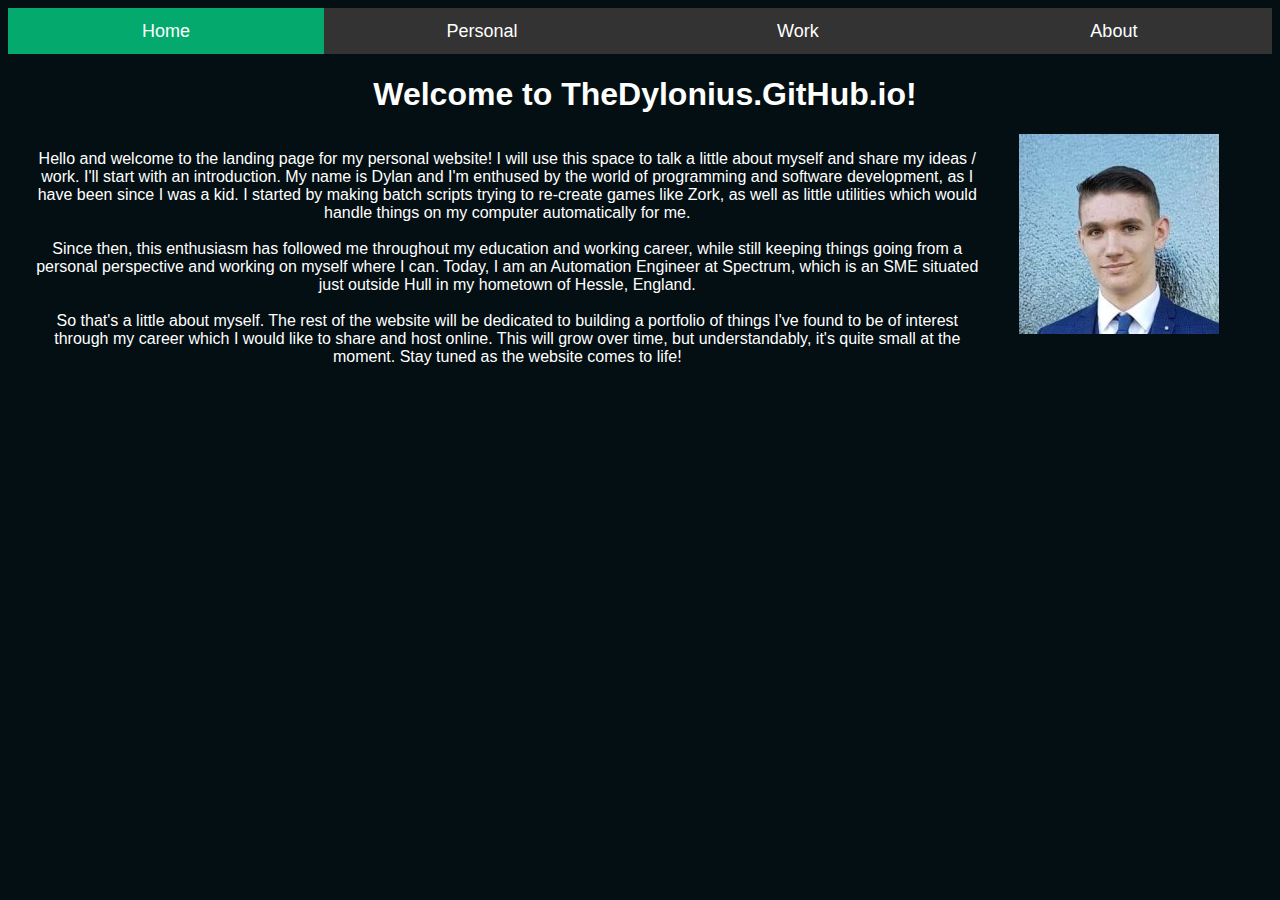
==== index.html @ 5f8aa7c8 "Basic update" ====
<!DOCTYPE html>
<html lang="en">

	<head>
		<title>TheDylonius - Landing Page</title>
		<meta name="description" content="The personal page for GitHub user TheDylonius." />
		<meta name="author" content="Dylan Davis" />
		<link rel="stylesheet" type="text/css" href="styles.css" media="screen" />
	</head>

	<body>
		<div id="introduction">
			<div class="topnav">
				<a href="index.html" class="active">Home</a>
				<a href="personal.html">Personal</a>
				<a href="work.html">Work</a>
				<a href="about.html">About</a>
			</div>

			<div id="header">
				<h1>Welcome to TheDylonius.GitHub.io!</h1>
			</div>

			<div id="content">
				<p>Hello and welcome to the landing page for my personal website! I will use this space to talk a little
					about myself and share my ideas / work. I'll start with an introduction. My name is Dylan and I'm
					enthused by the world of programming and software development, as I have been since I was a kid.
					I started by making batch scripts trying to re-create games like Zork, as well as little utilities
					which would handle things on my computer automatically for me.
					<br><br>
					Since then, this enthusiasm has followed me throughout my education and working career, while still
					keeping things going from a personal perspective and working on myself where I can. Today, I am an
					Automation Engineer at Spectrum, which is an SME situated just outside Hull in my hometown of
					Hessle, England.
					<br><br>
					So that's a little about myself. The rest of the website will be dedicated to building a portfolio
					of things I've found to be of interest through my career which I would like to share and host
					online. This will grow over time, but understandably, it's quite small at the moment. Stay tuned as
					the website comes to life!
				</p>
			</div>

			<div id="photo">
				<img src="img/dylan.jpg">
			</div>
		</div>
	</body>

</html>
---- styles.css ----
/*
	Theme Name: 	Dylonius.GitHub.io - Main Theme
	Theme URI: 		https://thedylonius.github.io/thedylonius.github.io
	Author: 		TheDylonius
	Author URI: 	https://thedylonius.github.io/thedylonius.github.io
	Description:	This is the main theme that I will use within my GitHub.io pages.
	Version: 		1.00B
	License: 		N/A
	License URI: 	N/A
*/

<style>

/* HTML Body Styles */
html,
body {
	margin: 0;
	padding: 0;
}

body {
	background-color: #040F13;
}

/* Container Styles */
div #container {
	height: 100%;
	width: 100%;
	margin: 0 auto;
}

/* Navigation Bar Styles */
.topnav {
	background-color: #333;
	overflow: hidden;
}

/* Style the links inside the navigation bar */
.topnav a {
	float: left;
	display: block;
	color: #FFFFFF;
	text-align: center;
	padding: 1%;
	width: 23%;
	text-decoration: none;
	font-size: 18px;
	font-family: helvetica;
}

/* Change the color of links on hover */
.topnav a:hover {
	background-color: #ddd;
	color: black;
}

/* Add an active class to highlight the current page */
.topnav a.active {
	background-color: #04AA6D;
	color: white;
}

/* Hide the link that should open and close the topnav on small screens */
.topnav .icon {
	display: none;
}

/* Header Styles */
div #header {
	position: relative;
}

div #header h1 {
	height: 80px;
	line-height: 80px;
	margin: 0;
	padding-left: 10px;
	color: #FFFFFF;
	text-align: center;
	font-family: helvetica;
}

div #header a {
	position: absolute;
	right: 0;
	top: 23px;
	padding: 10px;
	color: #006;
}

/* Footer Styles */
div #footer {
	background: #42444e;
	color: #fff;
}

div #footer p {
	padding: 20px 10px;
}

/* Content Styles */
div #content {
	float: left;
	margin-left: 2%;
	width: 75%;
	text-align: center;
	font-family: helvetica;
	color: #FFFFFF;
}

div #photo {
	float: right;
	width: 20%;
}

/* Extra Styles */
div #extra {
	background: #147FA9;
	clear: both;
	width: 100%;
}

</style>
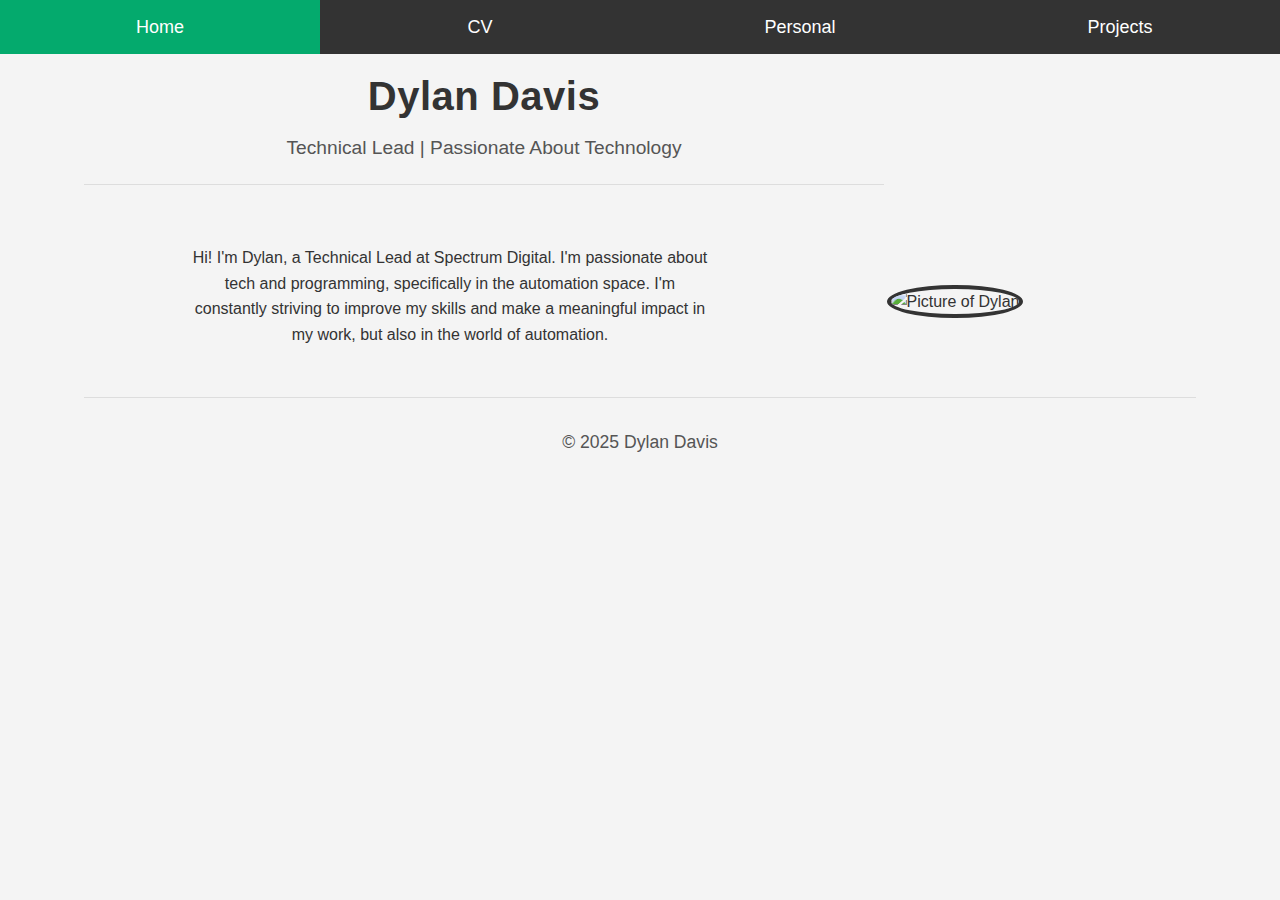
==== commit 27ba8454: "Changed the content and updated the style." ====
--- a/index.html
+++ b/index.html
@@ -1,49 +1,44 @@
 <!DOCTYPE html>
 <html lang="en">
+<head>
+	<meta charset="UTF-8">
+	<meta name="viewport" content="width=device-width, initial-scale=1.0">
+	<meta http-equiv="X-UA-Compatible" content="ie=edge">
+	<title>Dylan Davis | Home</title>
+	<link rel="stylesheet" href="styles.css">
+	<link rel="icon" type="image/x-icon" href="img/website-icon.ico">
+</head>
 
-	<head>
-		<title>TheDylonius - Landing Page</title>
-		<meta name="description" content="The personal page for GitHub user TheDylonius." />
-		<meta name="author" content="Dylan Davis" />
-		<link rel="stylesheet" type="text/css" href="styles.css" media="screen" />
-	</head>
+<body>
+	<!-- Navigation Bar -->
+	<div class="topnav">
+		<a href="index.html" class="active">Home</a>
+		<a href="curriculum-vitae.html">CV</a>
+		<a href="personal.html">Personal</a>
+		<a href="projects.html">Projects</a>
+	</div>
 
-	<body>
-		<div id="introduction">
-			<div class="topnav">
-				<a href="index.html" class="active">Home</a>
-				<a href="personal.html">Personal</a>
-				<a href="work.html">Work</a>
-				<a href="about.html">About</a>
+	<!-- Content -->
+	<div class="container">
+		<header>
+			<h1>Dylan Davis</h1>
+			<p>Technical Lead | Passionate About Technology</p>
+		</header>
+
+		<section id="profile-image">
+			<div class="profile-content">
+				<div class="profile-text">
+					<p>Hi! I'm Dylan, a Technical Lead at Spectrum Digital. I'm passionate about tech and programming, specifically in the automation space. I'm constantly striving to improve my skills and make a meaningful impact in my work, but also in the world of automation.</p>
+				</div>
+				<div class="profile-img-container">
+					<img src="img\profile-image.png" alt="Picture of Dylan" class="profile-img">
+				</div>
 			</div>
+		</section>
 
-			<div id="header">
-				<h1>Welcome to TheDylonius.GitHub.io!</h1>
-			</div>
-
-			<div id="content">
-				<p>Hello and welcome to the landing page for my personal website! I will use this space to talk a little
-					about myself and share my ideas / work. I'll start with an introduction. My name is Dylan and I'm
-					enthused by the world of programming and software development, as I have been since I was a kid.
-					I started by making batch scripts trying to re-create games like Zork, as well as little utilities
-					which would handle things on my computer automatically for me.
-					<br><br>
-					Since then, this enthusiasm has followed me throughout my education and working career, while still
-					keeping things going from a personal perspective and working on myself where I can. Today, I am an
-					Automation Engineer at Spectrum, which is an SME situated just outside Hull in my hometown of
-					Hessle, England.
-					<br><br>
-					So that's a little about myself. The rest of the website will be dedicated to building a portfolio
-					of things I've found to be of interest through my career which I would like to share and host
-					online. This will grow over time, but understandably, it's quite small at the moment. Stay tuned as
-					the website comes to life!
-				</p>
-			</div>
-
-			<div id="photo">
-				<img src="img/dylan.jpg">
-			</div>
-		</div>
-	</body>
-
+		<footer>
+			<p>&copy; 2025 Dylan Davis</p>
+		</footer>
+	</div>
+</body>
 </html>--- a/styles.css
+++ b/styles.css
@@ -9,115 +9,159 @@
 	License URI: 	N/A
 */
 
-<style>
-
-/* HTML Body Styles */
-html,
-body {
+* {
 	margin: 0;
 	padding: 0;
+	box-sizing: border-box;
 }
 
 body {
-	background-color: #040F13;
+	font-family: Arial, sans-serif;
+	line-height: 1.6;
+	background-color: #f4f4f4;
+	color: #333;
 }
 
-/* Container Styles */
-div #container {
-	height: 100%;
-	width: 100%;
-	margin: 0 auto;
+.container {
+	width: 90%;
+	margin: auto;
+	overflow: hidden;
+	padding-left: 20px;
+	padding-right: 20px;
 }
+
+header {
+	padding: 10px;
+	text-align: center;
+	border-bottom: 1px solid #ddd;
+	max-width: 800px;
+	margin-bottom: 10px;
+}
+
+	header h1 {
+		font-size: 2.5em;
+		margin-bottom: 5px;
+		font-weight: 600;
+		letter-spacing: 0.5px;
+	}
+
+	header p {
+		font-size: 1.2em;
+		color: #555;
+	}
+
+p {
+	margin-bottom: 10px;
+}
+
+section {
+	padding: 0px 0;
+	margin-bottom: 20px;
+}
+
+    section h2 {
+		font-size: 2em;
+		margin-bottom: 0px;
+		color: #333;
+	}
+
+ul {
+	margin-top: 10px;
+	margin-left: 25px;
+	margin-bottom: 25px;
+	list-style-type: disc;
+}
+
+	ul li {
+		margin-bottom: 10px;
+	}
+
+.job {
+	margin-bottom: 20px;
+}
+
+footer {
+	background: #f4f4f4; /* Same light tone as the header */
+	color: #222;
+	text-align: center;
+	padding: 30px 20px;
+	border-top: 1px solid #ddd;
+	font-size: 1.1em;
+	font-family: Helvetica, sans-serif;
+}
+
+	footer p {
+		margin: 0;
+		color: #555;
+	}
 
 /* Navigation Bar Styles */
 .topnav {
 	background-color: #333;
+	display: flex;
+	justify-content: space-around;
 	overflow: hidden;
-}
-
-/* Style the links inside the navigation bar */
-.topnav a {
-	float: left;
-	display: block;
-	color: #FFFFFF;
-	text-align: center;
-	padding: 1%;
-	width: 23%;
-	text-decoration: none;
-	font-size: 18px;
-	font-family: helvetica;
-}
-
-/* Change the color of links on hover */
-.topnav a:hover {
-	background-color: #ddd;
-	color: black;
-}
-
-/* Add an active class to highlight the current page */
-.topnav a.active {
-	background-color: #04AA6D;
-	color: white;
-}
-
-/* Hide the link that should open and close the topnav on small screens */
-.topnav .icon {
-	display: none;
-}
-
-/* Header Styles */
-div #header {
-	position: relative;
-}
-
-div #header h1 {
-	height: 80px;
-	line-height: 80px;
-	margin: 0;
-	padding-left: 10px;
-	color: #FFFFFF;
-	text-align: center;
-	font-family: helvetica;
-}
-
-div #header a {
-	position: absolute;
-	right: 0;
-	top: 23px;
-	padding: 10px;
-	color: #006;
-}
-
-/* Footer Styles */
-div #footer {
-	background: #42444e;
-	color: #fff;
-}
-
-div #footer p {
-	padding: 20px 10px;
-}
-
-/* Content Styles */
-div #content {
-	float: left;
-	margin-left: 2%;
-	width: 75%;
-	text-align: center;
-	font-family: helvetica;
-	color: #FFFFFF;
-}
-
-div #photo {
-	float: right;
-	width: 20%;
-}
-
-/* Extra Styles */
-div #extra {
-	background: #147FA9;
-	clear: both;
 	width: 100%;
 }
 
-</style>+	.topnav a {
+		flex: 1;
+		float: left;
+		display: block;
+		color: #FFFFFF;
+		text-align: center;
+		padding: 1%;
+		text-decoration: none;
+		font-size: 18px;
+		font-family: helvetica;
+	}
+
+		.topnav a:hover {
+			background-color: #ddd;
+			color: black;
+		}
+
+		.topnav a.active {
+			background-color: #04AA6D;
+			color: white;
+		}
+
+	.topnav .icon {
+		display: none;
+	}
+
+#profile-image {
+	margin-top: 40px;
+	padding: 20px 0;
+	text-align: center;
+}
+
+.profile-content {
+	display: flex;
+	justify-content: space-between;
+	align-items: center;
+	max-width: 900px;
+	margin: 0 auto;
+}
+
+.profile-text {
+	width: 60%;
+	padding-right: 20px;
+}
+
+.profile-img-container {
+	width: 30%;
+}
+
+.profile-img {
+	width: 100%;
+	height: auto;
+	border-radius: 50%;
+	object-fit: cover;
+	border: 4px solid #333;
+}
+
+#profile-image h2 {
+	font-size: 1.5em;
+	margin-bottom: 20px;
+}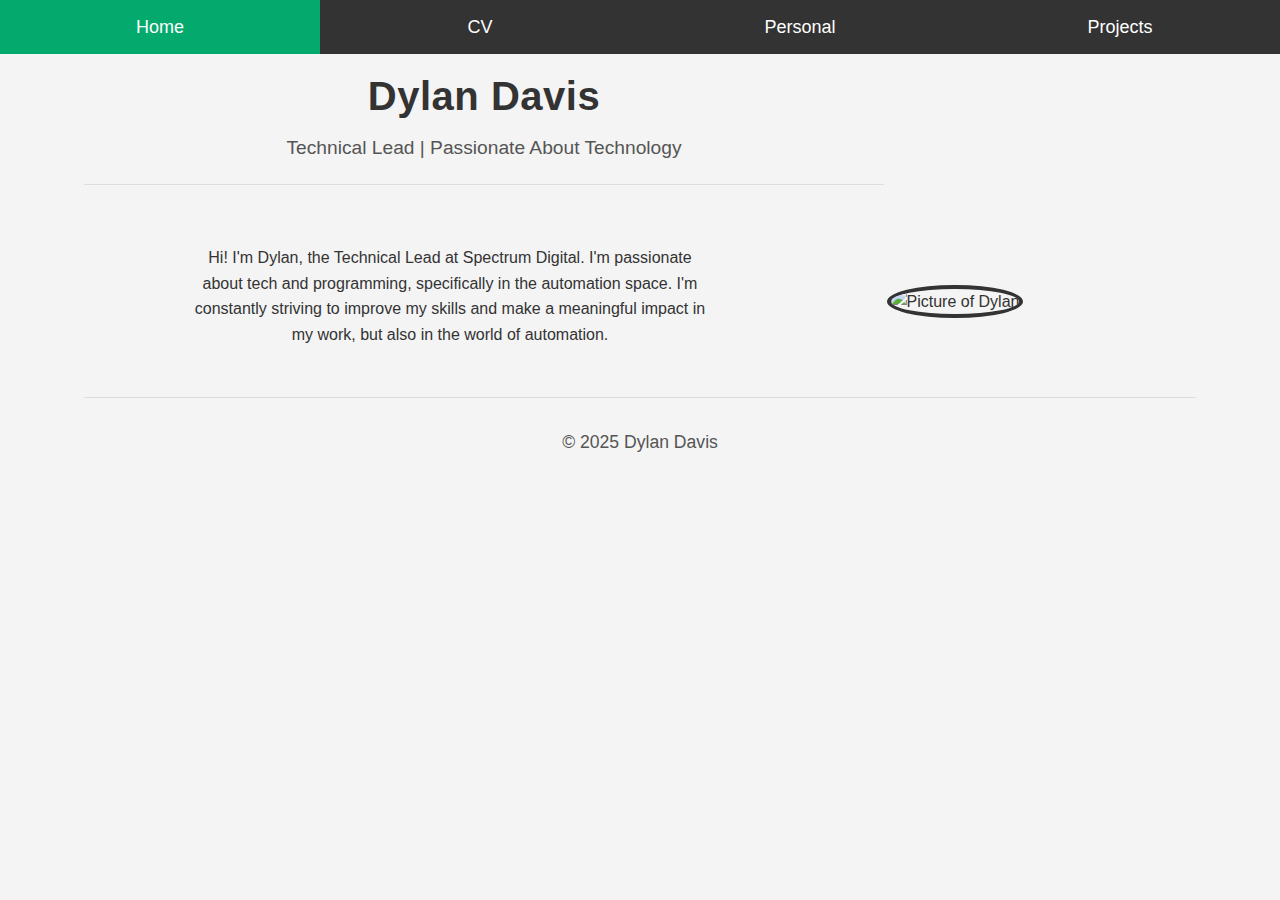
==== commit e70da6c5: "Adjusted introduction." ====
--- a/index.html
+++ b/index.html
@@ -28,7 +28,7 @@
 		<section id="profile-image">
 			<div class="profile-content">
 				<div class="profile-text">
-					<p>Hi! I'm Dylan, a Technical Lead at Spectrum Digital. I'm passionate about tech and programming, specifically in the automation space. I'm constantly striving to improve my skills and make a meaningful impact in my work, but also in the world of automation.</p>
+					<p>Hi! I'm Dylan, the Technical Lead at Spectrum Digital. I'm passionate about tech and programming, specifically in the automation space. I'm constantly striving to improve my skills and make a meaningful impact in my work, but also in the world of automation.</p>
 				</div>
 				<div class="profile-img-container">
 					<img src="img\profile-image.png" alt="Picture of Dylan" class="profile-img">
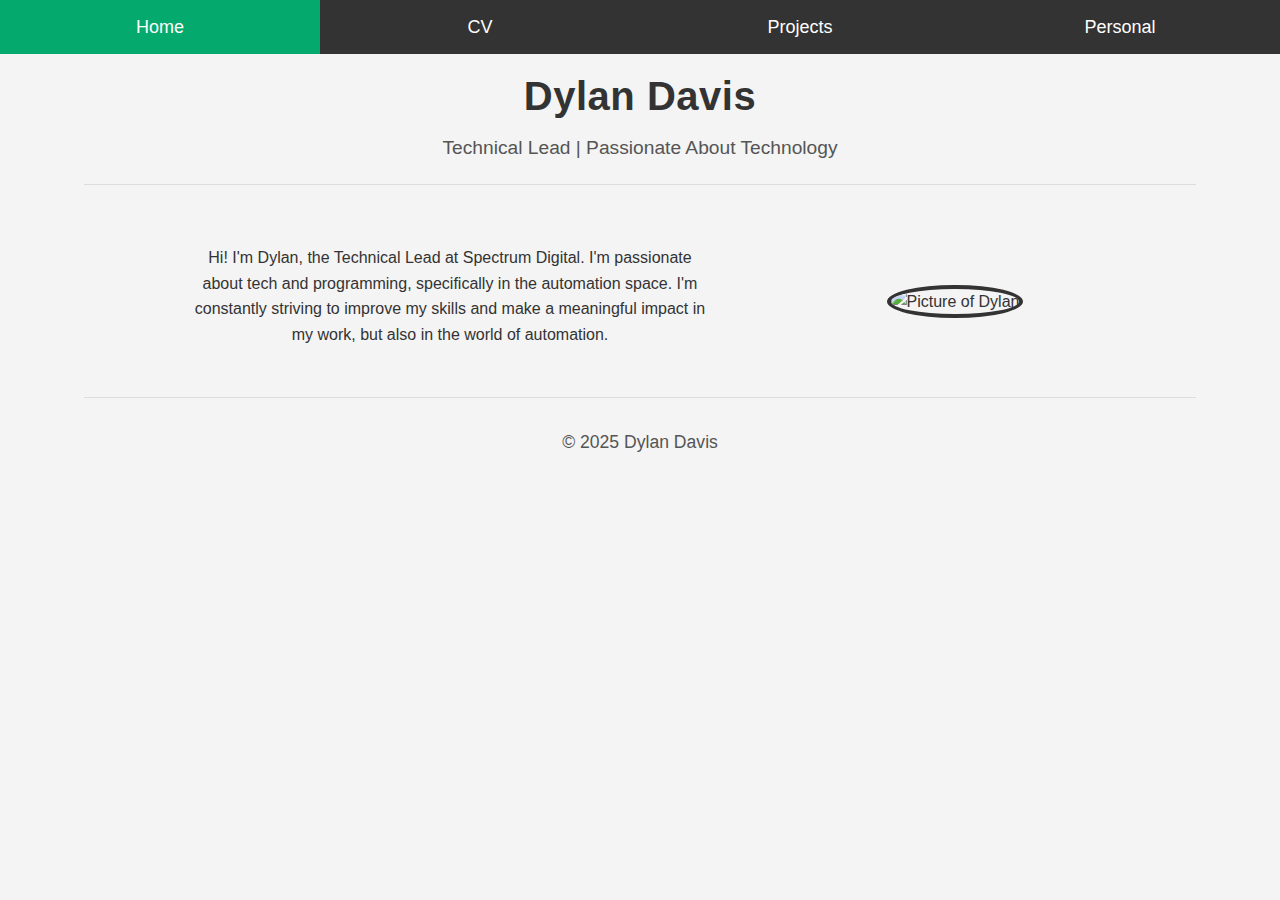
==== commit 9a54cf2d: "Changed order of 'Personal' and 'Projects' tab." ====
--- a/index.html
+++ b/index.html
@@ -14,8 +14,8 @@
 	<div class="topnav">
 		<a href="index.html" class="active">Home</a>
 		<a href="curriculum-vitae.html">CV</a>
+		<a href="projects.html">Projects</a>
 		<a href="personal.html">Personal</a>
-		<a href="projects.html">Projects</a>
 	</div>
 
 	<!-- Content -->
--- a/styles.css
+++ b/styles.css
@@ -1,8 +1,8 @@
 /*
 	Theme Name: 	Dylonius.GitHub.io - Main Theme
-	Theme URI: 		https://thedylonius.github.io/thedylonius.github.io
+	Theme URI: 		https://thedylonius.github.io
 	Author: 		TheDylonius
-	Author URI: 	https://thedylonius.github.io/thedylonius.github.io
+	Author URI: 	https://thedylonius.github.io
 	Description:	This is the main theme that I will use within my GitHub.io pages.
 	Version: 		1.00B
 	License: 		N/A
@@ -34,7 +34,6 @@
 	padding: 10px;
 	text-align: center;
 	border-bottom: 1px solid #ddd;
-	max-width: 800px;
 	margin-bottom: 10px;
 }
 
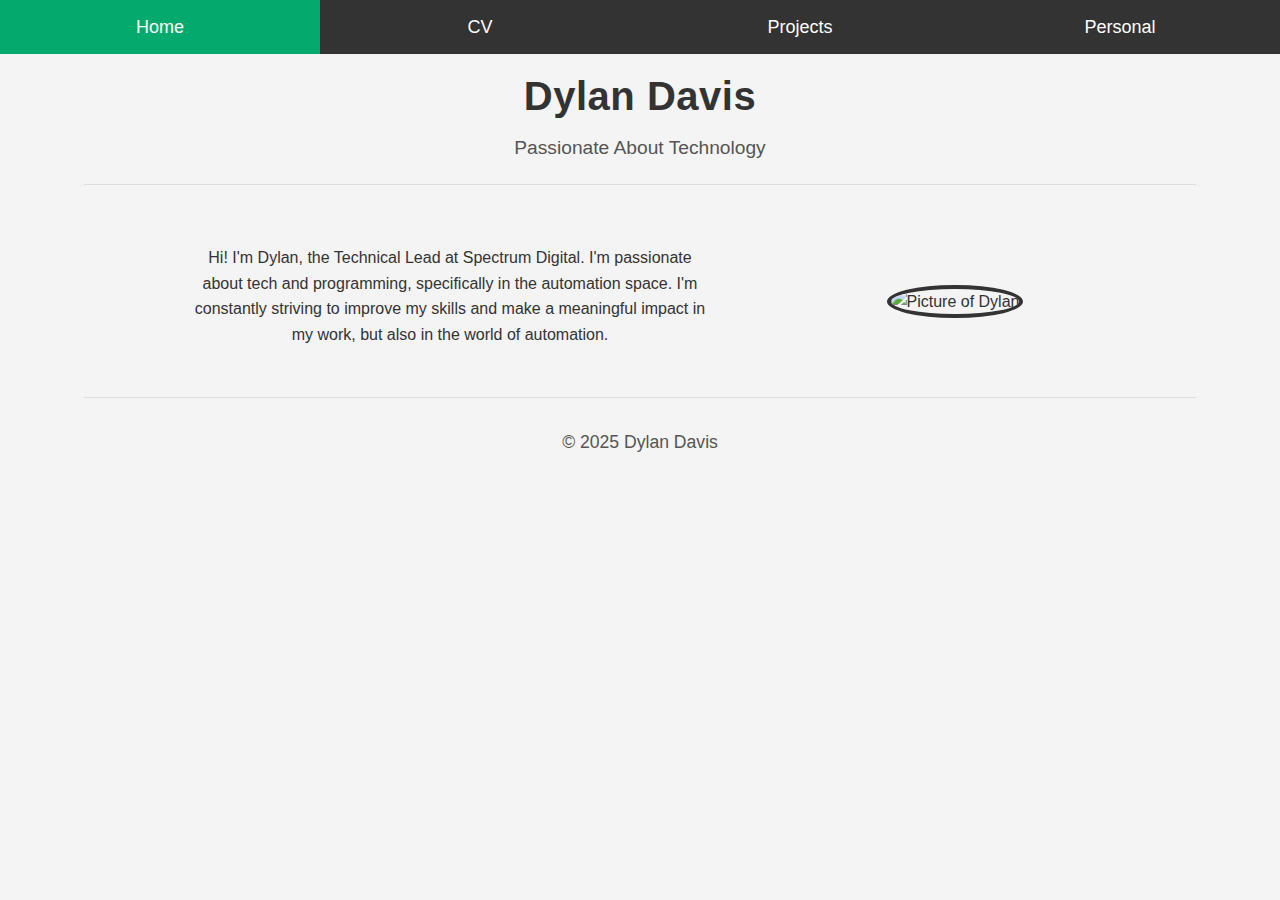
==== commit 8dbd921b: "Simplified page blurb and spaced <p> tag." ====
--- a/index.html
+++ b/index.html
@@ -22,7 +22,9 @@
 	<div class="container">
 		<header>
 			<h1>Dylan Davis</h1>
-			<p>Technical Lead | Passionate About Technology</p>
+			<p>
+				Passionate About Technology
+			</p>
 		</header>
 
 		<section id="profile-image">
--- a/styles.css
+++ b/styles.css
@@ -148,6 +148,10 @@
 	padding-right: 20px;
 }
 
+.profile-contact-item {
+	margin-right: 10px;
+}
+
 .profile-img-container {
 	width: 30%;
 }
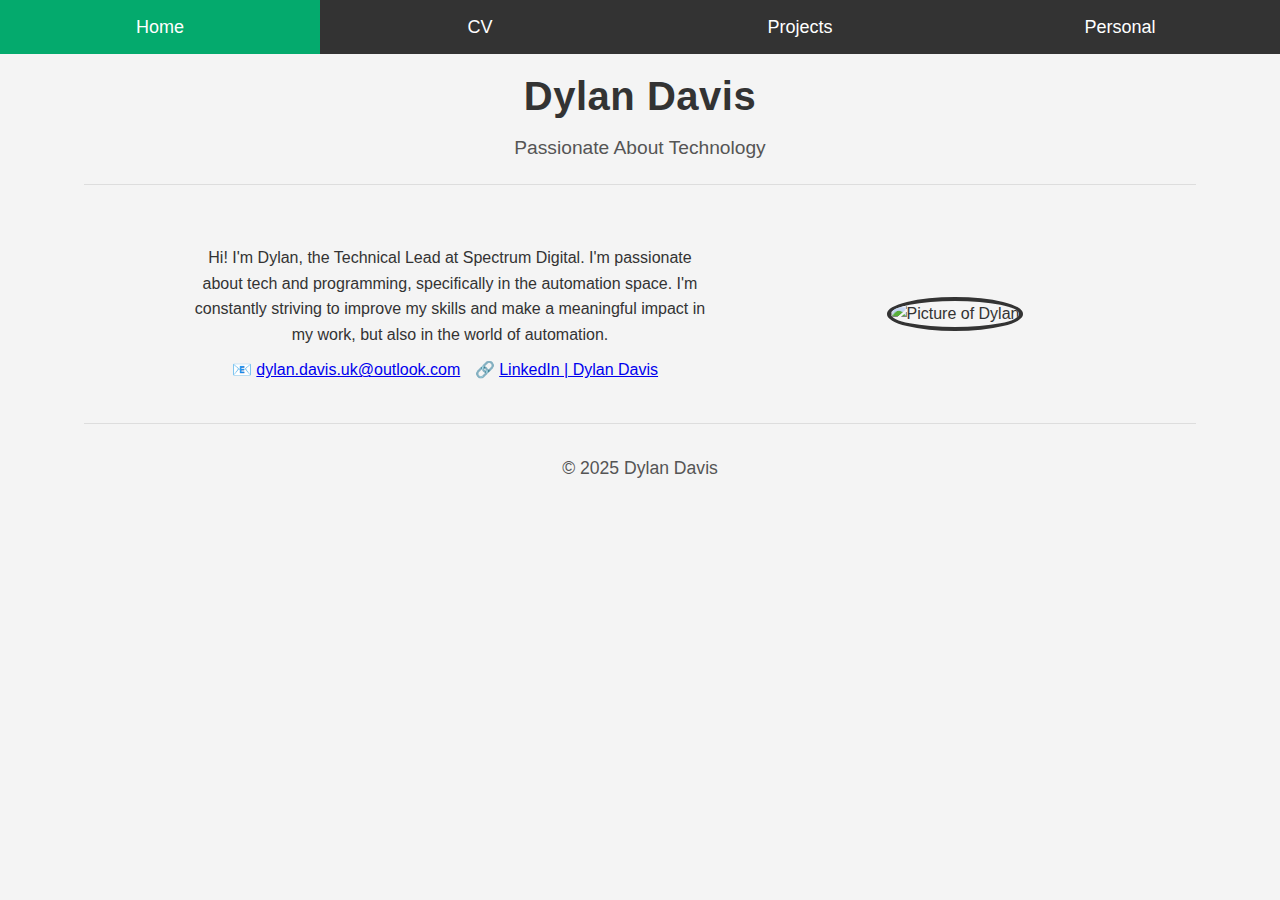
==== commit b308675b: "Added contact items and spaced <p> tag." ====
--- a/index.html
+++ b/index.html
@@ -30,8 +30,18 @@
 		<section id="profile-image">
 			<div class="profile-content">
 				<div class="profile-text">
-					<p>Hi! I'm Dylan, the Technical Lead at Spectrum Digital. I'm passionate about tech and programming, specifically in the automation space. I'm constantly striving to improve my skills and make a meaningful impact in my work, but also in the world of automation.</p>
+					<p>
+						Hi! I'm Dylan, the Technical Lead at Spectrum Digital. I'm passionate about tech and programming, specifically in the automation space. I'm constantly striving to improve my skills and make a meaningful impact in my work, but also in the world of automation.
+					</p>
+
+					<span class="profile-contact-item">
+						📧 <a href="mailto:dylan.davis.uk@outlook.com">dylan.davis.uk@outlook.com</a>
+					</span>
+					<span class="profile-contact-item">
+						🔗 <a href="https://www.linkedin.com/in/thedylandavis/">LinkedIn | Dylan Davis</a>
+					</span>
 				</div>
+				
 				<div class="profile-img-container">
 					<img src="img\profile-image.png" alt="Picture of Dylan" class="profile-img">
 				</div>
